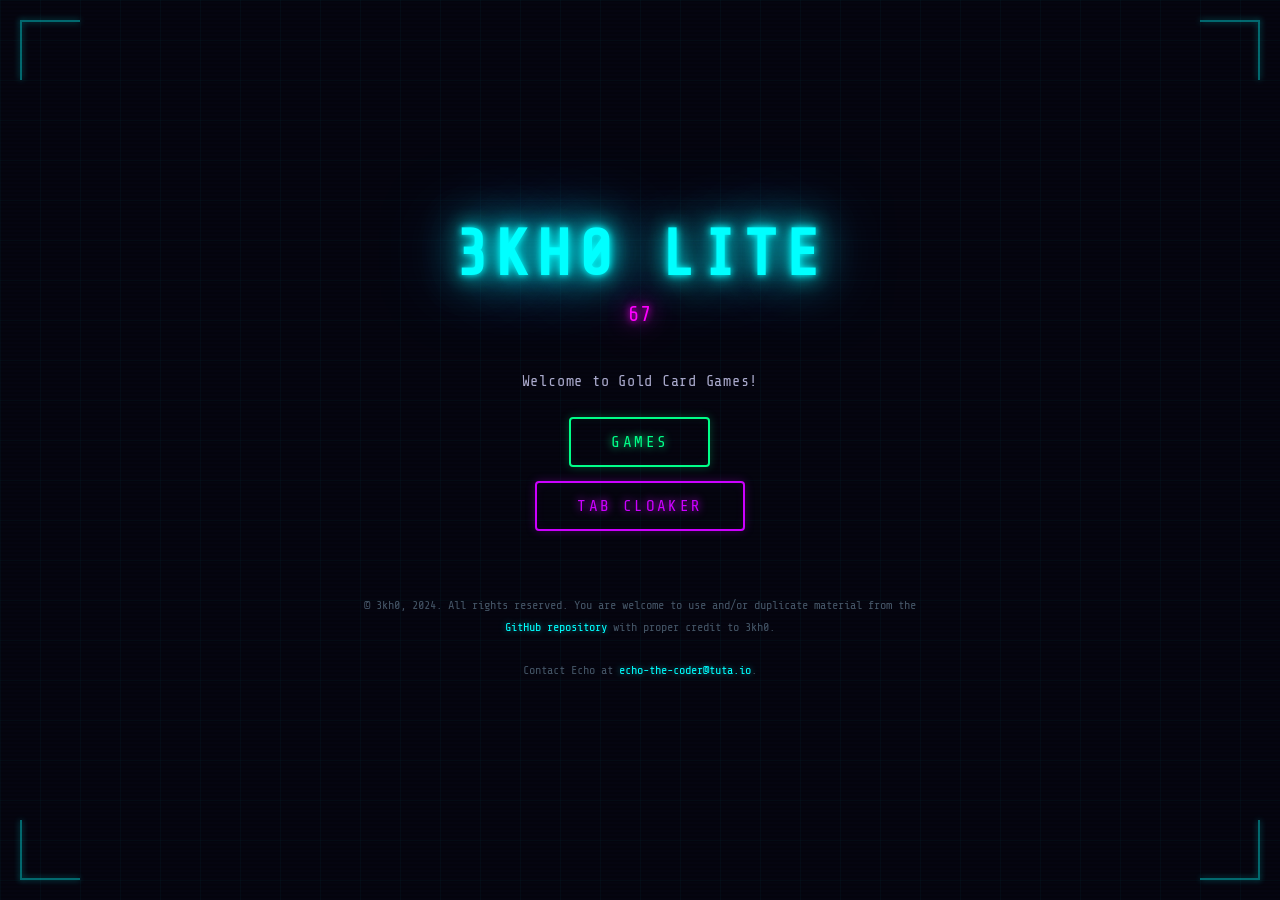
==== index.html @ 146e2f29 "Add a neon, coded aesthetic to the main page with glowing effects Apply a cyberpunk-themed CSS style" ====
<!DOCTYPE html>
<html lang="en-US">
  <head>
    <link rel="icon" type="image/x-icon" href="/favicon.ico" />
    <meta name="keywords" content="front-end web developer, unblocked, games, google sites, unblocked games mom, ublocked, code, coding, programmer, development, javascript, jquery, bootstrap, sass, less, git" />
    <meta property="og:title" content="Welcome to Gold Card Games!" />
    <meta property="og:site_name" content="3kh0.github.io" />
    <meta property="og:description" content="Welcome to Gold Card Games!" />
    <meta name="description" content="Welcome to Gold Card Games!" />
    <meta name="author" content="Gold Card SCS" />
    <meta charset="UTF-8" />
    <meta name="viewport" content="width=device-width, initial-scale=1">
    <title>3kh0 lite</title>
    <style>
      @import url('https://fonts.googleapis.com/css2?family=Share+Tech+Mono&display=swap');

      *, *::before, *::after {
        box-sizing: border-box;
      }

      body {
        background-color: #050510;
        color: #ffffff;
        font-family: 'Share Tech Mono', 'Courier New', monospace;
        margin: 0;
        padding: 0;
        display: flex;
        flex-direction: column;
        align-items: center;
        justify-content: center;
        min-height: 100vh;
        overflow: hidden;
        position: relative;
      }

      body::before {
        content: '';
        position: fixed;
        inset: 0;
        background:
          linear-gradient(rgba(0,255,255,0.03) 1px, transparent 1px),
          linear-gradient(90deg, rgba(0,255,255,0.03) 1px, transparent 1px);
        background-size: 40px 40px;
        pointer-events: none;
        z-index: 0;
      }

      body::after {
        content: '';
        position: fixed;
        inset: 0;
        background: repeating-linear-gradient(
          0deg,
          transparent,
          transparent 2px,
          rgba(0, 0, 0, 0.15) 2px,
          rgba(0, 0, 0, 0.15) 4px
        );
        pointer-events: none;
        z-index: 1;
      }

      .content {
        position: relative;
        z-index: 2;
        display: flex;
        flex-direction: column;
        align-items: center;
        justify-content: center;
        text-align: center;
        padding: 2rem;
      }

      h1 {
        font-size: 4em;
        margin: 0 0 0.2em 0;
        letter-spacing: 0.1em;
        text-transform: uppercase;
        color: #00ffff;
        text-shadow:
          0 0 7px #00ffff,
          0 0 20px #00ffff,
          0 0 45px #00ffff,
          0 0 80px #0099ff;
        animation: flicker 4s infinite alternate;
      }

      @keyframes flicker {
        0%, 95%, 100% { opacity: 1; }
        96% { opacity: 0.85; }
        97% { opacity: 1; }
        98% { opacity: 0.6; }
        99% { opacity: 1; }
      }

      #subtitle {
        font-size: 1.3em;
        color: #ff00ff;
        text-shadow:
          0 0 7px #ff00ff,
          0 0 20px #ff00ff,
          0 0 40px #cc00cc;
        letter-spacing: 0.05em;
        min-height: 2em;
        display: block;
        margin-bottom: 0.5em;
      }

      .welcome-text {
        color: #aaaacc;
        font-size: 0.95em;
        letter-spacing: 0.05em;
        margin: 1em 0 1.5em 0;
        max-width: 500px;
        line-height: 1.6;
      }

      .btn-group {
        display: flex;
        flex-direction: column;
        align-items: center;
        gap: 14px;
        margin-bottom: 2rem;
      }

      .neon-btn {
        cursor: pointer;
        border: 2px solid;
        background: transparent;
        color: white;
        padding: 14px 40px;
        font-size: 1em;
        font-family: 'Share Tech Mono', 'Courier New', monospace;
        border-radius: 4px;
        text-transform: uppercase;
        letter-spacing: 0.15em;
        text-decoration: none;
        display: inline-block;
        position: relative;
        transition: background 0.2s, box-shadow 0.2s, color 0.2s;
      }

      .neon-btn-green {
        border-color: #00ff88;
        color: #00ff88;
        text-shadow: 0 0 8px #00ff88;
        box-shadow: 0 0 10px #00ff8840, inset 0 0 10px #00ff8810;
      }

      .neon-btn-green:hover {
        background: #00ff8820;
        box-shadow: 0 0 25px #00ff88, inset 0 0 20px #00ff8820;
        color: #ffffff;
        text-shadow: 0 0 10px #00ff88, 0 0 20px #00ff88;
      }

      .neon-btn-purple {
        border-color: #cc00ff;
        color: #cc00ff;
        text-shadow: 0 0 8px #cc00ff;
        box-shadow: 0 0 10px #cc00ff40, inset 0 0 10px #cc00ff10;
      }

      .neon-btn-purple:hover {
        background: #cc00ff20;
        box-shadow: 0 0 25px #cc00ff, inset 0 0 20px #cc00ff20;
        color: #ffffff;
        text-shadow: 0 0 10px #cc00ff, 0 0 20px #cc00ff;
      }

      .footer {
        position: relative;
        z-index: 2;
        font-size: 0.75em;
        color: #445566;
        text-align: center;
        max-width: 600px;
        padding: 0 1rem 2rem 1rem;
        line-height: 1.8;
      }

      .footer a {
        color: #00ffff;
        text-decoration: none;
        text-shadow: 0 0 6px #00ffff80;
      }

      .footer a:hover {
        text-shadow: 0 0 12px #00ffff;
        color: #ffffff;
      }

      .corner-decoration {
        position: fixed;
        width: 60px;
        height: 60px;
        z-index: 2;
        opacity: 0.4;
      }

      .corner-decoration::before,
      .corner-decoration::after {
        content: '';
        position: absolute;
        background: #00ffff;
        box-shadow: 0 0 6px #00ffff;
      }

      .corner-decoration::before { width: 100%; height: 2px; }
      .corner-decoration::after  { width: 2px; height: 100%; }

      .top-left    { top: 20px; left: 20px; }
      .top-right   { top: 20px; right: 20px; transform: scaleX(-1); }
      .bottom-left { bottom: 20px; left: 20px; transform: scaleY(-1); }
      .bottom-right{ bottom: 20px; right: 20px; transform: scale(-1); }
    </style>
  </head>
  <body>
    <div class="corner-decoration top-left"></div>
    <div class="corner-decoration top-right"></div>
    <div class="corner-decoration bottom-left"></div>
    <div class="corner-decoration bottom-right"></div>

    <div class="content">
      <h1>3kh0 lite</h1>
      <span id="subtitle">...</span>
      <p class="welcome-text">
        Welcome to Gold Card Games!
      </p>
      <div class="btn-group">
        <a href="/projects.html" style="text-decoration: none;">
          <button class="neon-btn neon-btn-green">Games</button>
        </a>
        <a href="/misc.html" style="text-decoration: none;">
          <button class="neon-btn neon-btn-purple">Tab Cloaker</button>
        </a>
      </div>
    </div>

    <div class="footer">
      &copy; 3kh0, 2024. All rights reserved. You are welcome to use and/or duplicate material from the
      <a href="https://github.com/3kh0/3kh0-lite">GitHub repository</a> with proper credit to 3kh0.<br /><br />
      Contact Echo at <a href="mailto:echo-the-coder@tuta.io">echo-the-coder@tuta.io</a>.
    </div>

    <script src="/js/main.js"></script>
    <script src="/js/subtitle.js"></script>
  </body>
</html>
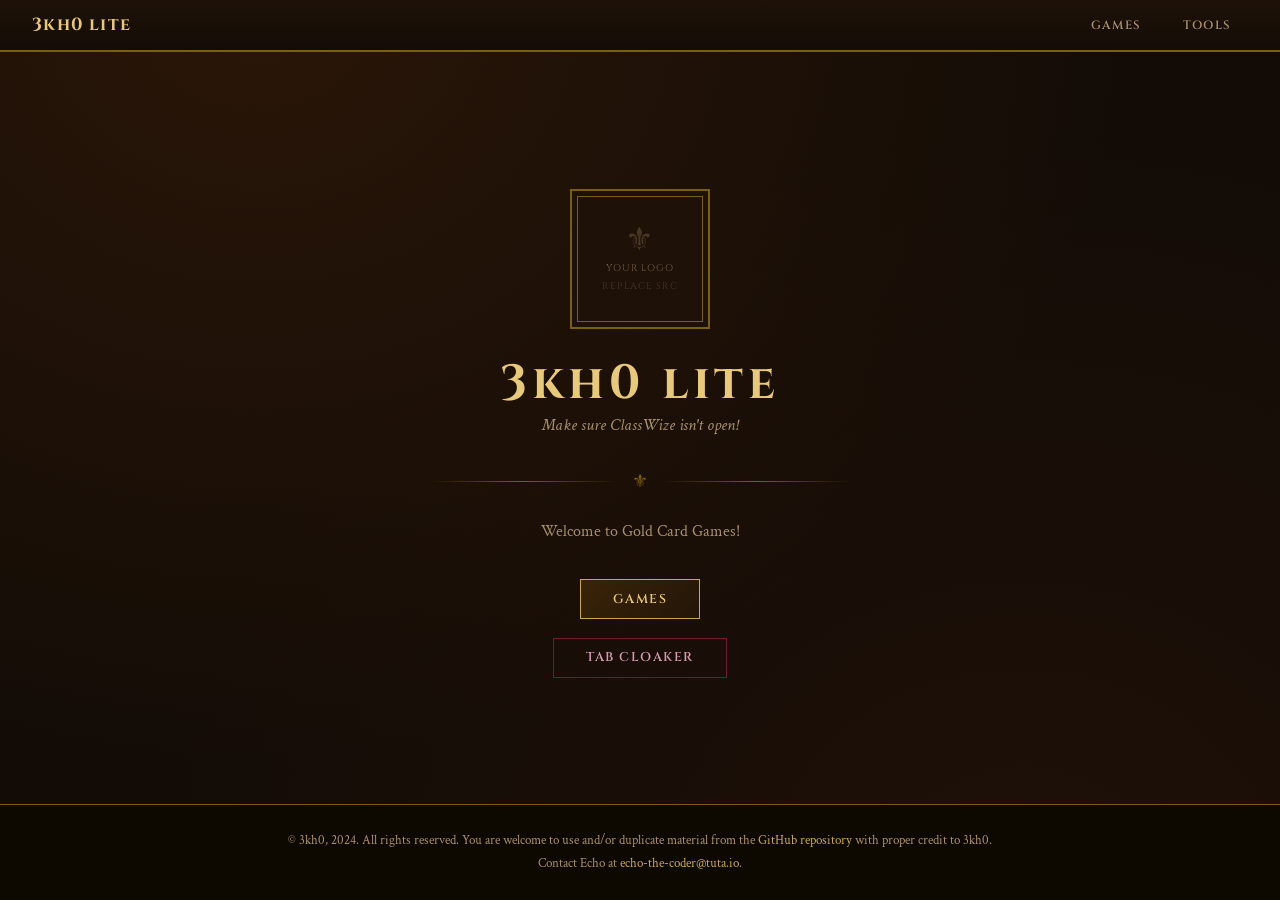
==== commit a15d4884: "Apply a medieval-corporate theme to all website pages Refactor HTML structure and introduce a new sh" ====
--- a/index.html
+++ b/index.html
@@ -11,237 +11,177 @@
     <meta charset="UTF-8" />
     <meta name="viewport" content="width=device-width, initial-scale=1">
     <title>3kh0 lite</title>
+    <link rel="stylesheet" href="/css/theme.css" />
     <style>
-      @import url('https://fonts.googleapis.com/css2?family=Share+Tech+Mono&display=swap');
-
-      *, *::before, *::after {
-        box-sizing: border-box;
+      body {
+        display: flex;
+        flex-direction: column;
+        align-items: stretch;
+        justify-content: flex-start;
       }
 
-      body {
-        background-color: #050510;
-        color: #ffffff;
-        font-family: 'Share Tech Mono', 'Courier New', monospace;
-        margin: 0;
-        padding: 0;
+      .hero {
+        flex: 1;
         display: flex;
         flex-direction: column;
         align-items: center;
         justify-content: center;
-        min-height: 100vh;
-        overflow: hidden;
-        position: relative;
+        padding: 3rem 1.5rem 2rem;
+        text-align: center;
       }
 
-      body::before {
-        content: '';
-        position: fixed;
-        inset: 0;
-        background:
-          linear-gradient(rgba(0,255,255,0.03) 1px, transparent 1px),
-          linear-gradient(90deg, rgba(0,255,255,0.03) 1px, transparent 1px);
-        background-size: 40px 40px;
-        pointer-events: none;
-        z-index: 0;
+      .logo-wrap {
+        width: 140px;
+        height: 140px;
+        margin: 0 auto 1.8rem;
+        border: 2px solid var(--border);
+        background: var(--bg-card);
+        display: flex;
+        align-items: center;
+        justify-content: center;
+        position: relative;
+        overflow: hidden;
       }
 
-      body::after {
+      .logo-wrap::before {
         content: '';
-        position: fixed;
-        inset: 0;
-        background: repeating-linear-gradient(
-          0deg,
-          transparent,
-          transparent 2px,
-          rgba(0, 0, 0, 0.15) 2px,
-          rgba(0, 0, 0, 0.15) 4px
-        );
+        position: absolute;
+        inset: 5px;
+        border: 1px solid var(--border);
         pointer-events: none;
-        z-index: 1;
       }
 
-      .content {
-        position: relative;
-        z-index: 2;
+      .logo-wrap img {
+        width: 100%;
+        height: 100%;
+        object-fit: contain;
+        display: block;
+      }
+
+      .logo-placeholder {
         display: flex;
         flex-direction: column;
         align-items: center;
         justify-content: center;
+        gap: 0.3rem;
+        width: 100%;
+        height: 100%;
+        color: var(--cream-dim);
+        font-family: 'Cinzel', serif;
+        font-size: 0.6rem;
+        letter-spacing: 0.1em;
+        text-transform: uppercase;
+        opacity: 0.6;
         text-align: center;
-        padding: 2rem;
+        padding: 0.5rem;
       }
 
-      h1 {
-        font-size: 4em;
-        margin: 0 0 0.2em 0;
-        letter-spacing: 0.1em;
-        text-transform: uppercase;
-        color: #00ffff;
-        text-shadow:
-          0 0 7px #00ffff,
-          0 0 20px #00ffff,
-          0 0 45px #00ffff,
-          0 0 80px #0099ff;
-        animation: flicker 4s infinite alternate;
+      .logo-placeholder .icon {
+        font-size: 2rem;
+        opacity: 0.5;
+        line-height: 1;
       }
 
-      @keyframes flicker {
-        0%, 95%, 100% { opacity: 1; }
-        96% { opacity: 0.85; }
-        97% { opacity: 1; }
-        98% { opacity: 0.6; }
-        99% { opacity: 1; }
+      .site-title {
+        font-family: 'Cinzel', serif;
+        font-size: 3rem;
+        font-weight: 700;
+        color: var(--gold-light);
+        letter-spacing: 0.1em;
+        margin: 0 0 0.2rem;
+        line-height: 1.1;
       }
 
       #subtitle {
-        font-size: 1.3em;
-        color: #ff00ff;
-        text-shadow:
-          0 0 7px #ff00ff,
-          0 0 20px #ff00ff,
-          0 0 40px #cc00cc;
-        letter-spacing: 0.05em;
-        min-height: 2em;
         display: block;
-        margin-bottom: 0.5em;
+        font-style: italic;
+        color: var(--cream-dim);
+        font-size: 1.05rem;
+        min-height: 1.6em;
+        margin-bottom: 1.8rem;
+      }
+
+      .hero-divider {
+        display: flex;
+        align-items: center;
+        gap: 1rem;
+        width: 100%;
+        max-width: 420px;
+        margin: 0 auto 1.8rem;
+        color: var(--gold-dark);
+      }
+
+      .hero-divider::before,
+      .hero-divider::after {
+        content: '';
+        flex: 1;
+        height: 1px;
+        background: linear-gradient(90deg, transparent, var(--border), transparent);
       }
 
       .welcome-text {
-        color: #aaaacc;
-        font-size: 0.95em;
-        letter-spacing: 0.05em;
-        margin: 1em 0 1.5em 0;
-        max-width: 500px;
-        line-height: 1.6;
+        color: var(--cream-dim);
+        font-size: 1rem;
+        margin: 0 0 2rem;
+        max-width: 480px;
       }
 
-      .btn-group {
+      .cta-group {
         display: flex;
         flex-direction: column;
         align-items: center;
-        gap: 14px;
-        margin-bottom: 2rem;
+        gap: 0.6rem;
       }
 
-      .neon-btn {
-        cursor: pointer;
-        border: 2px solid;
-        background: transparent;
-        color: white;
-        padding: 14px 40px;
-        font-size: 1em;
-        font-family: 'Share Tech Mono', 'Courier New', monospace;
-        border-radius: 4px;
-        text-transform: uppercase;
-        letter-spacing: 0.15em;
-        text-decoration: none;
-        display: inline-block;
-        position: relative;
-        transition: background 0.2s, box-shadow 0.2s, color 0.2s;
+      .footer-copy {
+        margin-top: auto;
       }
-
-      .neon-btn-green {
-        border-color: #00ff88;
-        color: #00ff88;
-        text-shadow: 0 0 8px #00ff88;
-        box-shadow: 0 0 10px #00ff8840, inset 0 0 10px #00ff8810;
-      }
-
-      .neon-btn-green:hover {
-        background: #00ff8820;
-        box-shadow: 0 0 25px #00ff88, inset 0 0 20px #00ff8820;
-        color: #ffffff;
-        text-shadow: 0 0 10px #00ff88, 0 0 20px #00ff88;
-      }
-
-      .neon-btn-purple {
-        border-color: #cc00ff;
-        color: #cc00ff;
-        text-shadow: 0 0 8px #cc00ff;
-        box-shadow: 0 0 10px #cc00ff40, inset 0 0 10px #cc00ff10;
-      }
-
-      .neon-btn-purple:hover {
-        background: #cc00ff20;
-        box-shadow: 0 0 25px #cc00ff, inset 0 0 20px #cc00ff20;
-        color: #ffffff;
-        text-shadow: 0 0 10px #cc00ff, 0 0 20px #cc00ff;
-      }
-
-      .footer {
-        position: relative;
-        z-index: 2;
-        font-size: 0.75em;
-        color: #445566;
-        text-align: center;
-        max-width: 600px;
-        padding: 0 1rem 2rem 1rem;
-        line-height: 1.8;
-      }
-
-      .footer a {
-        color: #00ffff;
-        text-decoration: none;
-        text-shadow: 0 0 6px #00ffff80;
-      }
-
-      .footer a:hover {
-        text-shadow: 0 0 12px #00ffff;
-        color: #ffffff;
-      }
-
-      .corner-decoration {
-        position: fixed;
-        width: 60px;
-        height: 60px;
-        z-index: 2;
-        opacity: 0.4;
-      }
-
-      .corner-decoration::before,
-      .corner-decoration::after {
-        content: '';
-        position: absolute;
-        background: #00ffff;
-        box-shadow: 0 0 6px #00ffff;
-      }
-
-      .corner-decoration::before { width: 100%; height: 2px; }
-      .corner-decoration::after  { width: 2px; height: 100%; }
-
-      .top-left    { top: 20px; left: 20px; }
-      .top-right   { top: 20px; right: 20px; transform: scaleX(-1); }
-      .bottom-left { bottom: 20px; left: 20px; transform: scaleY(-1); }
-      .bottom-right{ bottom: 20px; right: 20px; transform: scale(-1); }
     </style>
   </head>
   <body>
-    <div class="corner-decoration top-left"></div>
-    <div class="corner-decoration top-right"></div>
-    <div class="corner-decoration bottom-left"></div>
-    <div class="corner-decoration bottom-right"></div>
 
-    <div class="content">
-      <h1>3kh0 lite</h1>
+    <header class="site-header">
+      <a href="/" class="brand">
+        <span class="brand-name">3kh0 lite</span>
+      </a>
+      <nav class="site-nav">
+        <a href="/projects.html" class="nav-link">Games</a>
+        <a href="/misc.html" class="nav-link">Tools</a>
+      </nav>
+    </header>
+
+    <main class="hero">
+
+      <div class="logo-wrap" id="logo-wrap">
+        <img id="site-logo" src="" alt="Site Logo"
+          onerror="this.style.display='none'; document.getElementById('logo-placeholder').style.display='flex';"
+          style="display:none;" />
+        <div id="logo-placeholder" class="logo-placeholder">
+          <span class="icon">⚜</span>
+          <span>Your Logo</span>
+          <span style="opacity:0.5;">Replace src</span>
+        </div>
+      </div>
+
+      <h1 class="site-title">3kh0 lite</h1>
       <span id="subtitle">...</span>
-      <p class="welcome-text">
-        Welcome to Gold Card Games!
-      </p>
-      <div class="btn-group">
-        <a href="/projects.html" style="text-decoration: none;">
-          <button class="neon-btn neon-btn-green">Games</button>
-        </a>
-        <a href="/misc.html" style="text-decoration: none;">
-          <button class="neon-btn neon-btn-purple">Tab Cloaker</button>
-        </a>
+
+      <div class="hero-divider">⚜</div>
+
+      <p class="welcome-text">Welcome to Gold Card Games!</p>
+
+      <div class="cta-group">
+        <a href="/projects.html" class="btn btn-primary">Games</a>
+        <a href="/misc.html" class="btn btn-secondary">Tab Cloaker</a>
       </div>
-    </div>
 
-    <div class="footer">
+    </main>
+
+    <footer class="site-footer footer-copy">
       &copy; 3kh0, 2024. All rights reserved. You are welcome to use and/or duplicate material from the
-      <a href="https://github.com/3kh0/3kh0-lite">GitHub repository</a> with proper credit to 3kh0.<br /><br />
+      <a href="https://github.com/3kh0/3kh0-lite">GitHub repository</a> with proper credit to 3kh0.<br />
       Contact Echo at <a href="mailto:echo-the-coder@tuta.io">echo-the-coder@tuta.io</a>.
-    </div>
+    </footer>
 
     <script src="/js/main.js"></script>
     <script src="/js/subtitle.js"></script>
--- a/css/theme.css
+++ b/css/theme.css
@@ -0,0 +1,389 @@
+@import url('https://fonts.googleapis.com/css2?family=Cinzel:wght@400;600;700&family=Crimson+Text:ital,wght@0,400;0,600;1,400&display=swap');
+
+:root {
+  --bg-primary:   #130C06;
+  --bg-card:      #1E1208;
+  --bg-input:     #1A0F08;
+  --gold:         #C9A84C;
+  --gold-light:   #E8C97A;
+  --gold-pale:    #F5E9C0;
+  --gold-dark:    #7A5E14;
+  --cream:        #F0DFBA;
+  --cream-dim:    #A8906A;
+  --burgundy:     #6E1A30;
+  --border:       #7A5E14;
+  --border-light: #C9A84C;
+}
+
+*, *::before, *::after { box-sizing: border-box; }
+
+html { scroll-behavior: smooth; }
+
+body {
+  background-color: var(--bg-primary);
+  background-image:
+    radial-gradient(ellipse at 20% 0%, #2A1608 0%, transparent 60%),
+    radial-gradient(ellipse at 80% 100%, #1E1008 0%, transparent 60%);
+  color: var(--cream);
+  font-family: 'Crimson Text', Georgia, serif;
+  font-size: 18px;
+  margin: 0;
+  padding: 0;
+  min-height: 100vh;
+}
+
+/* ── TOP BANNER ────────────────────────────────────── */
+.site-header {
+  width: 100%;
+  border-bottom: 2px solid var(--border);
+  background: linear-gradient(180deg, #1E1208 0%, #130C06 100%);
+  padding: 0.6rem 2rem;
+  display: flex;
+  align-items: center;
+  justify-content: space-between;
+  gap: 1rem;
+}
+
+.site-header .brand {
+  display: flex;
+  align-items: center;
+  gap: 0.8rem;
+  text-decoration: none;
+}
+
+.site-header .brand-name {
+  font-family: 'Cinzel', serif;
+  font-size: 1.1rem;
+  font-weight: 700;
+  color: var(--gold-light);
+  letter-spacing: 0.08em;
+  white-space: nowrap;
+}
+
+.site-nav {
+  display: flex;
+  gap: 0.5rem;
+}
+
+.nav-link {
+  font-family: 'Cinzel', serif;
+  font-size: 0.75rem;
+  font-weight: 600;
+  letter-spacing: 0.1em;
+  text-decoration: none;
+  color: var(--cream-dim);
+  padding: 0.4rem 1rem;
+  border: 1px solid transparent;
+  transition: color 0.2s, border-color 0.2s;
+  text-transform: uppercase;
+}
+
+.nav-link:hover {
+  color: var(--gold-light);
+  border-color: var(--border);
+}
+
+/* ── ORNAMENTAL DIVIDER ────────────────────────────── */
+.ornament {
+  display: flex;
+  align-items: center;
+  gap: 0.8rem;
+  width: 100%;
+  max-width: 700px;
+  margin: 0.5rem auto;
+  color: var(--gold-dark);
+  font-size: 1.1rem;
+}
+
+.ornament::before,
+.ornament::after {
+  content: '';
+  flex: 1;
+  height: 1px;
+  background: linear-gradient(90deg, transparent, var(--border), transparent);
+}
+
+/* ── PAGE WRAPPER ──────────────────────────────────── */
+.page-wrap {
+  width: 100%;
+  max-width: 900px;
+  margin: 0 auto;
+  padding: 2rem 1.5rem 4rem;
+}
+
+.page-title {
+  font-family: 'Cinzel', serif;
+  font-size: 2.6rem;
+  font-weight: 700;
+  color: var(--gold-light);
+  text-align: center;
+  letter-spacing: 0.06em;
+  margin: 0.5rem 0 0;
+  line-height: 1.15;
+}
+
+.page-subtitle {
+  text-align: center;
+  color: var(--cream-dim);
+  font-style: italic;
+  margin: 0.4rem 0 1.5rem;
+  font-size: 1rem;
+}
+
+/* ── BUTTONS ───────────────────────────────────────── */
+.btn {
+  display: inline-block;
+  cursor: pointer;
+  font-family: 'Cinzel', serif;
+  font-size: 0.8rem;
+  font-weight: 600;
+  letter-spacing: 0.12em;
+  text-transform: uppercase;
+  text-decoration: none;
+  padding: 0.65rem 2rem;
+  border: 1px solid var(--border-light);
+  background: transparent;
+  color: var(--gold-light);
+  transition: background 0.2s, color 0.2s, border-color 0.2s;
+  margin: 0.3rem;
+}
+
+.btn:hover {
+  background: var(--gold-dark);
+  color: var(--gold-pale);
+  border-color: var(--gold-light);
+}
+
+.btn-primary {
+  background: linear-gradient(135deg, #3A2408, #231508);
+  border-color: var(--gold);
+}
+
+.btn-primary:hover {
+  background: linear-gradient(135deg, var(--gold-dark), #3A2408);
+}
+
+.btn-secondary {
+  border-color: var(--burgundy);
+  color: #D49AAF;
+}
+
+.btn-secondary:hover {
+  background: var(--burgundy);
+  color: var(--cream);
+  border-color: #C46A85;
+}
+
+/* ── INPUTS ────────────────────────────────────────── */
+input[type="text"],
+input[type="url"] {
+  width: 100%;
+  padding: 0.7rem 1.2rem;
+  background: var(--bg-input);
+  border: 1px solid var(--border);
+  color: var(--cream);
+  font-family: 'Crimson Text', serif;
+  font-size: 1rem;
+  outline: none;
+  transition: border-color 0.2s;
+}
+
+input[type="text"]:focus,
+input[type="url"]:focus {
+  border-color: var(--gold);
+}
+
+input::placeholder { color: var(--cream-dim); opacity: 0.6; }
+
+/* ── CARD (game tile) ──────────────────────────────── */
+.game-link {
+  height: 400px;
+  width: 260px;
+  text-decoration: none;
+}
+
+.game-tile {
+  background: linear-gradient(180deg, #251508 0%, #1A0E06 100%);
+  border: 1px solid var(--border);
+  height: 400px;
+  width: 260px;
+  display: flex;
+  flex-direction: column;
+  align-items: center;
+  transition: border-color 0.2s, transform 0.15s;
+  position: relative;
+  overflow: hidden;
+}
+
+.game-tile::before {
+  content: '';
+  position: absolute;
+  inset: 4px;
+  border: 1px solid #7A5E1440;
+  pointer-events: none;
+}
+
+.game-tile:hover {
+  border-color: var(--gold);
+  transform: translateY(-3px);
+}
+
+.game-icon {
+  width: 260px;
+  height: 260px;
+  object-fit: cover;
+  display: block;
+}
+
+.game-title {
+  font-family: 'Cinzel', serif;
+  font-size: 0.95rem;
+  font-weight: 600;
+  color: var(--gold-light);
+  text-align: center;
+  padding: 0.8rem 0.6rem 0;
+  margin: 0;
+  line-height: 1.3;
+  flex: 1;
+  display: flex;
+  align-items: center;
+  justify-content: center;
+}
+
+.flex-container {
+  display: flex;
+  flex-direction: row;
+  flex-wrap: wrap;
+  align-items: flex-start;
+  justify-content: center;
+  gap: 14px;
+}
+
+.container { /* kept for game-link class compat */ }
+
+/* ── SECTION CARD (misc panels) ────────────────────── */
+.panel {
+  background: var(--bg-card);
+  border: 1px solid var(--border);
+  padding: 1.5rem 2rem;
+  margin-bottom: 1.5rem;
+  position: relative;
+}
+
+.panel::after {
+  content: '';
+  position: absolute;
+  inset: 4px;
+  border: 1px solid #7A5E1430;
+  pointer-events: none;
+}
+
+.panel h2 {
+  font-family: 'Cinzel', serif;
+  font-size: 1.2rem;
+  font-weight: 700;
+  color: var(--gold-light);
+  margin: 0 0 1rem;
+  letter-spacing: 0.06em;
+  text-transform: uppercase;
+}
+
+.panel p {
+  color: var(--cream-dim);
+  margin: 0.5rem 0;
+  line-height: 1.7;
+}
+
+/* ── FOOTER ────────────────────────────────────────── */
+.site-footer {
+  width: 100%;
+  border-top: 1px solid var(--border);
+  text-align: center;
+  padding: 1.5rem;
+  font-size: 0.82rem;
+  color: var(--cream-dim);
+  line-height: 1.8;
+  background: #0D0800;
+}
+
+.site-footer a {
+  color: var(--gold);
+  text-decoration: none;
+}
+
+.site-footer a:hover { color: var(--gold-light); }
+
+/* ── LOADER ────────────────────────────────────────── */
+#loader {
+  border: 4px solid var(--border);
+  border-top-color: var(--gold);
+  border-radius: 50%;
+  width: 48px;
+  height: 48px;
+  animation: spin 0.6s linear infinite;
+  margin: 3rem auto;
+}
+
+@keyframes spin {
+  to { transform: rotate(360deg); }
+}
+
+/* ── BACK TO TOP ───────────────────────────────────── */
+#back-to-top {
+  position: fixed;
+  bottom: 24px;
+  right: 24px;
+  z-index: 99;
+}
+
+/* ── SEARCH WRAPPER ────────────────────────────────── */
+.search-wrap {
+  display: flex;
+  justify-content: center;
+  margin-bottom: 2rem;
+}
+
+.search-wrap input {
+  max-width: 600px;
+}
+
+/* ── LABEL / CHECKBOX ──────────────────────────────── */
+label {
+  color: var(--cream-dim);
+  font-family: 'Crimson Text', serif;
+}
+
+input[type="checkbox"] {
+  accent-color: var(--gold);
+  width: 1rem;
+  height: 1rem;
+  margin-left: 0.5rem;
+  vertical-align: middle;
+}
+
+/* ── CONSOLE OUTPUT ────────────────────────────────── */
+#console-output {
+  font-family: 'Crimson Text', serif;
+  font-style: italic;
+  font-size: 0.95rem;
+  min-height: 1.4em;
+  margin: 0.5rem 0;
+}
+
+/* ── 404 ───────────────────────────────────────────── */
+.error-code {
+  font-family: 'Cinzel', serif;
+  font-size: 6rem;
+  font-weight: 700;
+  color: var(--gold-dark);
+  margin: 0;
+  line-height: 1;
+  letter-spacing: 0.1em;
+}
+
+.error-msg {
+  font-size: 1.2rem;
+  color: var(--cream-dim);
+  font-style: italic;
+  margin: 1rem 0 2rem;
+}
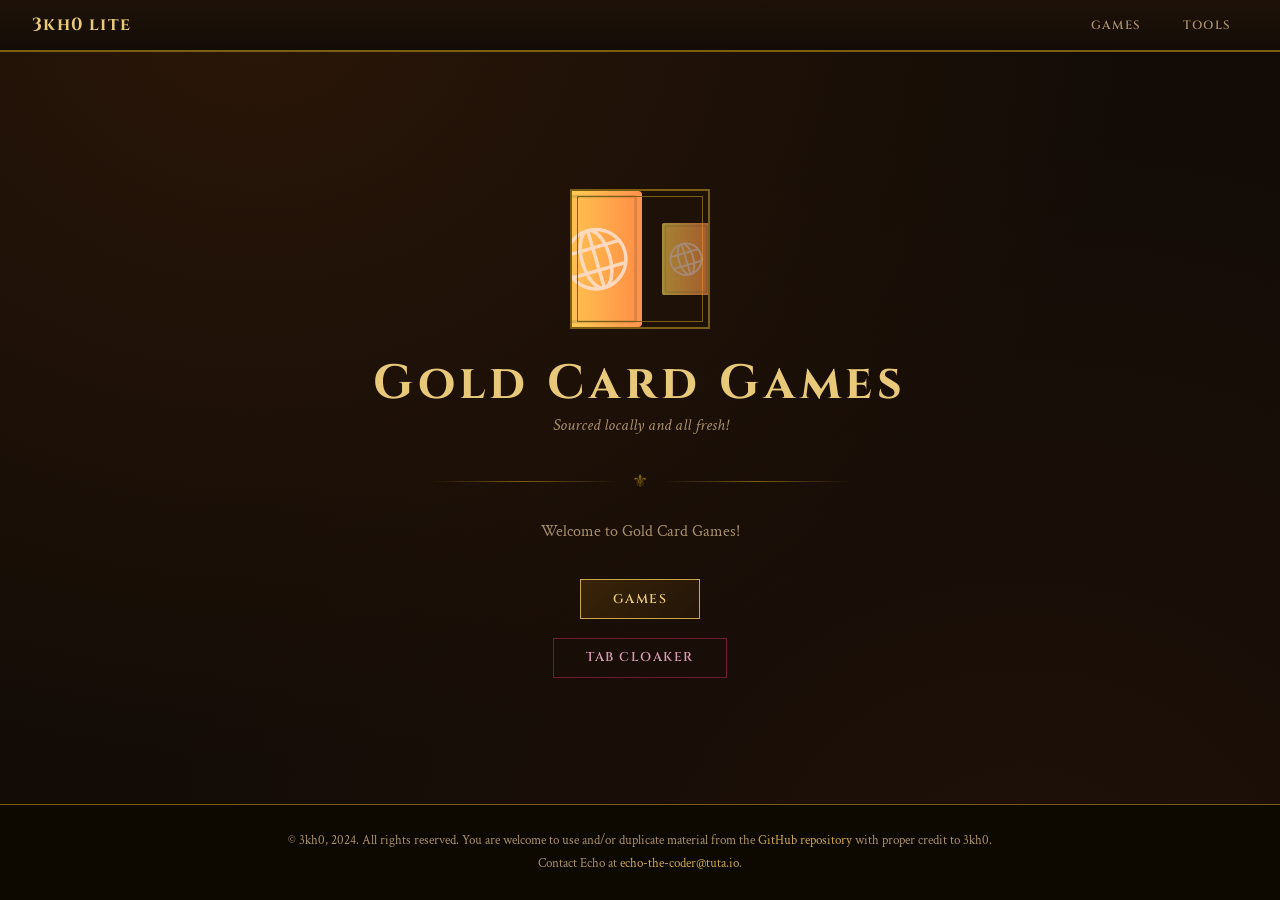
==== commit d291f4ef: "Use the favicon as the site's main logo Update index.html to use favicon.ico for the site logo and p" ====
--- a/index.html
+++ b/index.html
@@ -153,17 +153,15 @@
     <main class="hero">
 
       <div class="logo-wrap" id="logo-wrap">
-        <img id="site-logo" src="" alt="Site Logo"
+        <img id="site-logo" src="/favicon.ico" alt="Site Logo"
           onerror="this.style.display='none'; document.getElementById('logo-placeholder').style.display='flex';"
-          style="display:none;" />
+          style="display:block;" />
         <div id="logo-placeholder" class="logo-placeholder">
-          <span class="icon">⚜</span>
-          <span>Your Logo</span>
-          <span style="opacity:0.5;">Replace src</span>
+          <img src="/favicon.ico" alt="" style="width:72px; height:72px; object-fit:contain; display:block;" />
         </div>
       </div>
 
-      <h1 class="site-title">3kh0 lite</h1>
+      <h1 class="site-title">Gold Card Games</h1>
       <span id="subtitle">...</span>
 
       <div class="hero-divider">⚜</div>
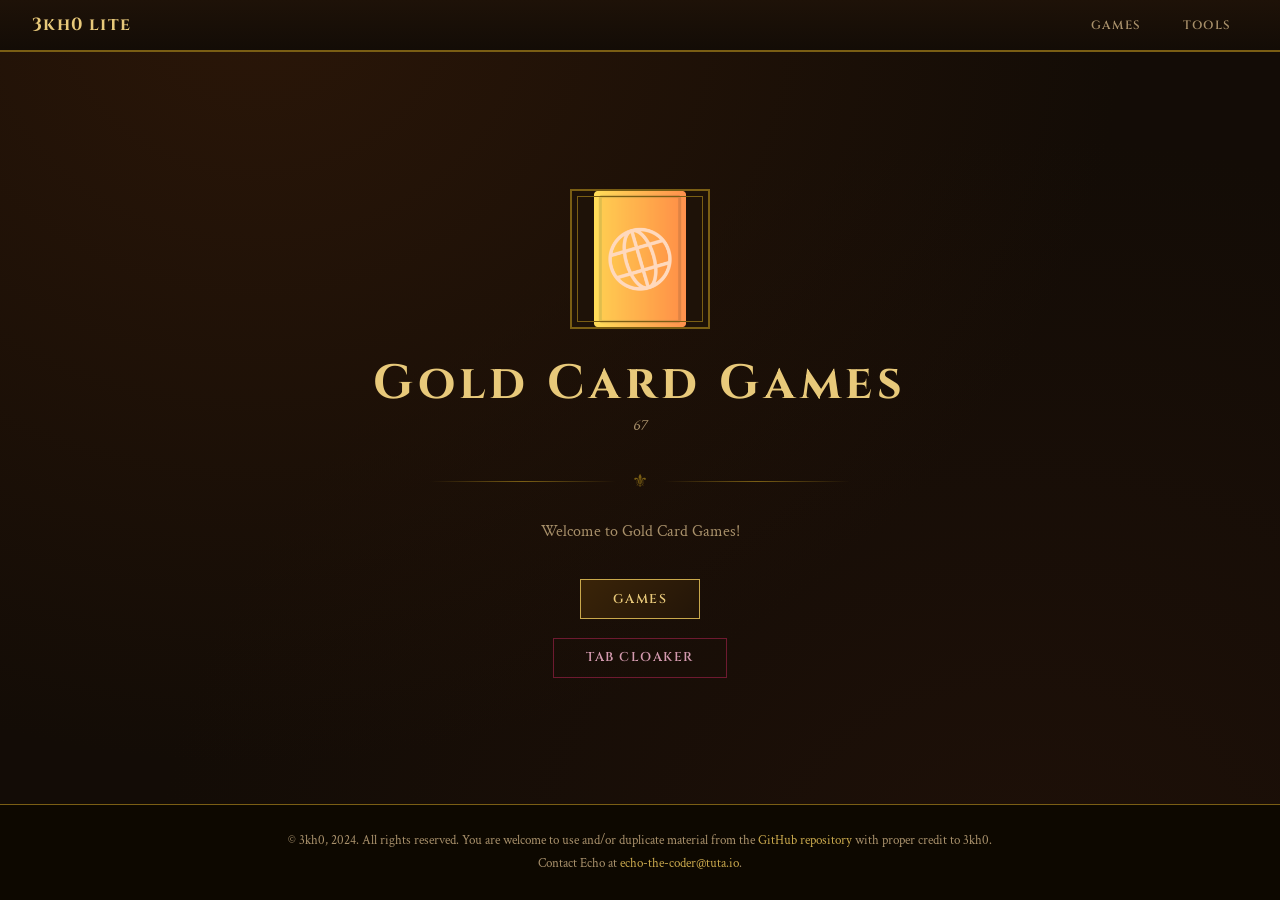
==== commit e5540a18: "Update homepage to correctly display the site logo Modify index.html to correctly reference the favi" ====
--- a/index.html
+++ b/index.html
@@ -2,6 +2,7 @@
 <html lang="en-US">
   <head>
     <link rel="icon" type="image/x-icon" href="/favicon.ico" />
+    <link rel="shortcut icon" type="image/x-icon" href="/favicon.ico" />
     <meta name="keywords" content="front-end web developer, unblocked, games, google sites, unblocked games mom, ublocked, code, coding, programmer, development, javascript, jquery, bootstrap, sass, less, git" />
     <meta property="og:title" content="Welcome to Gold Card Games!" />
     <meta property="og:site_name" content="3kh0.github.io" />
@@ -153,10 +154,8 @@
     <main class="hero">
 
       <div class="logo-wrap" id="logo-wrap">
-        <img id="site-logo" src="/favicon.ico" alt="Site Logo"
-          onerror="this.style.display='none'; document.getElementById('logo-placeholder').style.display='flex';"
-          style="display:block;" />
-        <div id="logo-placeholder" class="logo-placeholder">
+        <img id="site-logo" src="/favicon.ico" alt="Site Logo" style="display:block;" />
+        <div id="logo-placeholder" class="logo-placeholder" style="display:none;">
           <img src="/favicon.ico" alt="" style="width:72px; height:72px; object-fit:contain; display:block;" />
         </div>
       </div>
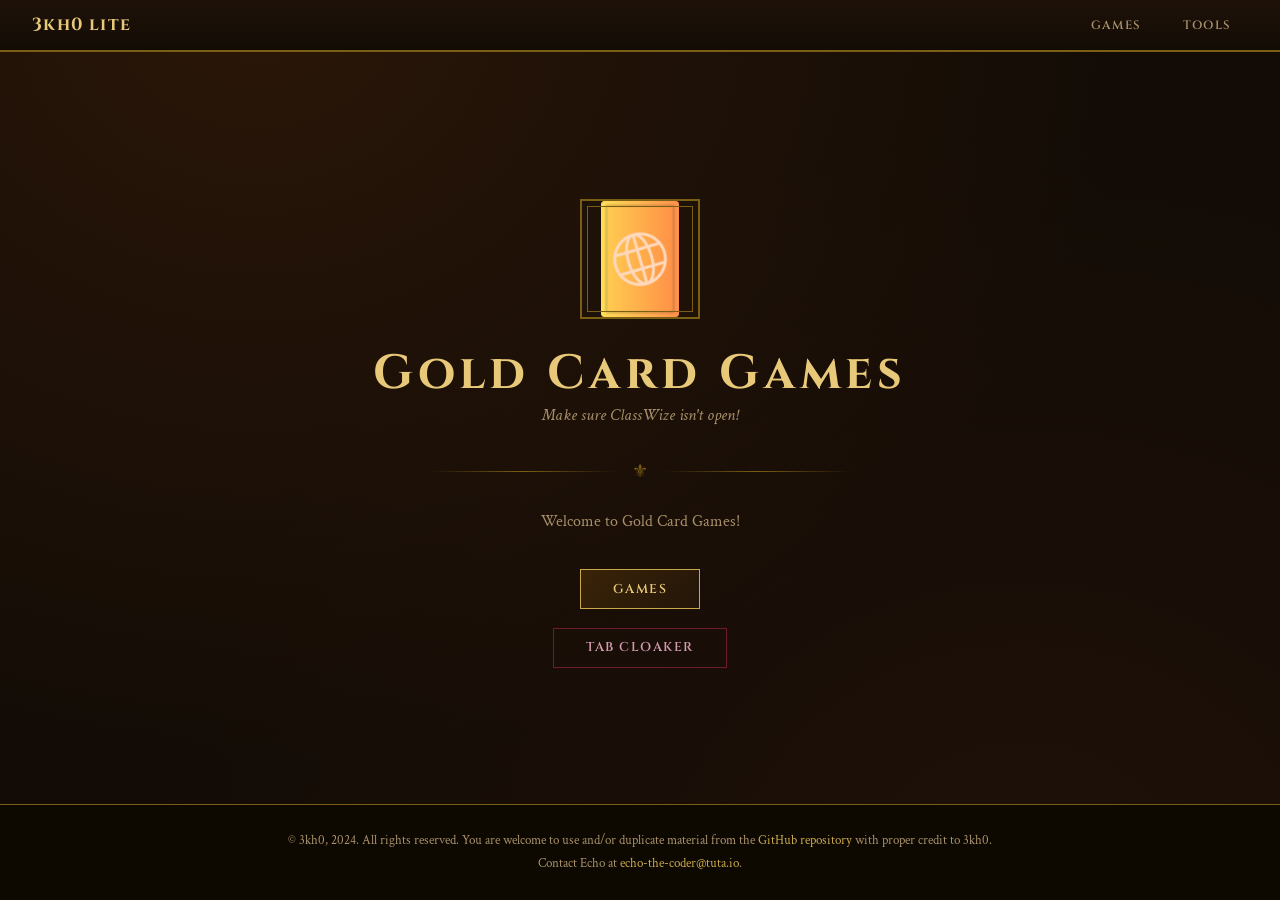
==== commit 407a5f0d: "Adjust website logo size and update site titles for branding Shrink logo dimensions in index.html an" ====
--- a/index.html
+++ b/index.html
@@ -32,8 +32,8 @@
       }
 
       .logo-wrap {
-        width: 140px;
-        height: 140px;
+        width: 120px;
+        height: 120px;
         margin: 0 auto 1.8rem;
         border: 2px solid var(--border);
         background: var(--bg-card);
@@ -156,7 +156,7 @@
       <div class="logo-wrap" id="logo-wrap">
         <img id="site-logo" src="/favicon.ico" alt="Site Logo" style="display:block;" />
         <div id="logo-placeholder" class="logo-placeholder" style="display:none;">
-          <img src="/favicon.ico" alt="" style="width:72px; height:72px; object-fit:contain; display:block;" />
+          <img src="/favicon.ico" alt="" style="width:62px; height:62px; object-fit:contain; display:block;" />
         </div>
       </div>
 
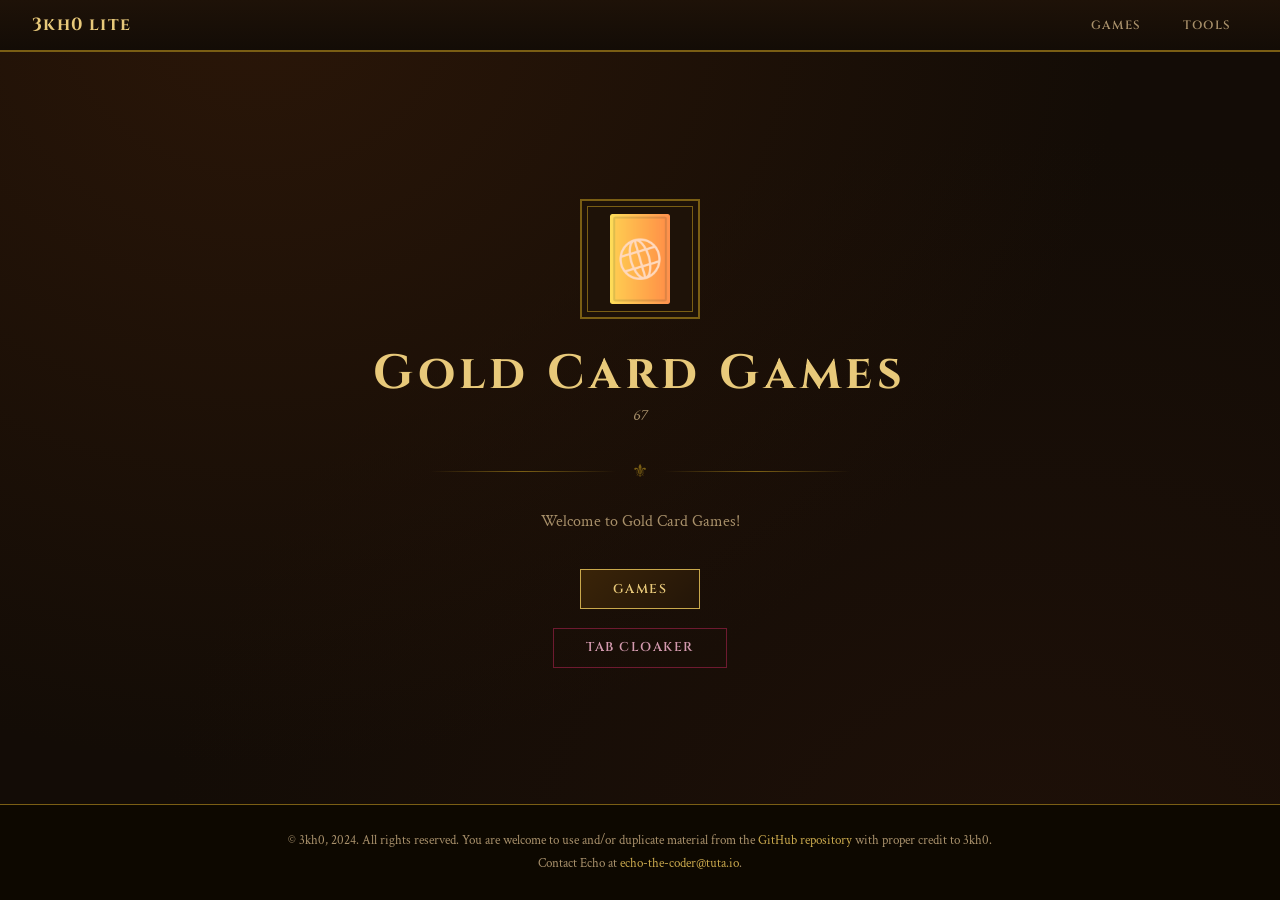
==== commit f5e41b68: "Adjust website logo size and decouple it from its frame Update CSS for the logo image to be 78% of i" ====
--- a/index.html
+++ b/index.html
@@ -53,8 +53,8 @@
       }
 
       .logo-wrap img {
-        width: 100%;
-        height: 100%;
+        width: 78%;
+        height: 78%;
         object-fit: contain;
         display: block;
       }
@@ -156,7 +156,7 @@
       <div class="logo-wrap" id="logo-wrap">
         <img id="site-logo" src="/favicon.ico" alt="Site Logo" style="display:block;" />
         <div id="logo-placeholder" class="logo-placeholder" style="display:none;">
-          <img src="/favicon.ico" alt="" style="width:62px; height:62px; object-fit:contain; display:block;" />
+          <img src="/favicon.ico" alt="" style="width:52px; height:52px; object-fit:contain; display:block;" />
         </div>
       </div>
 
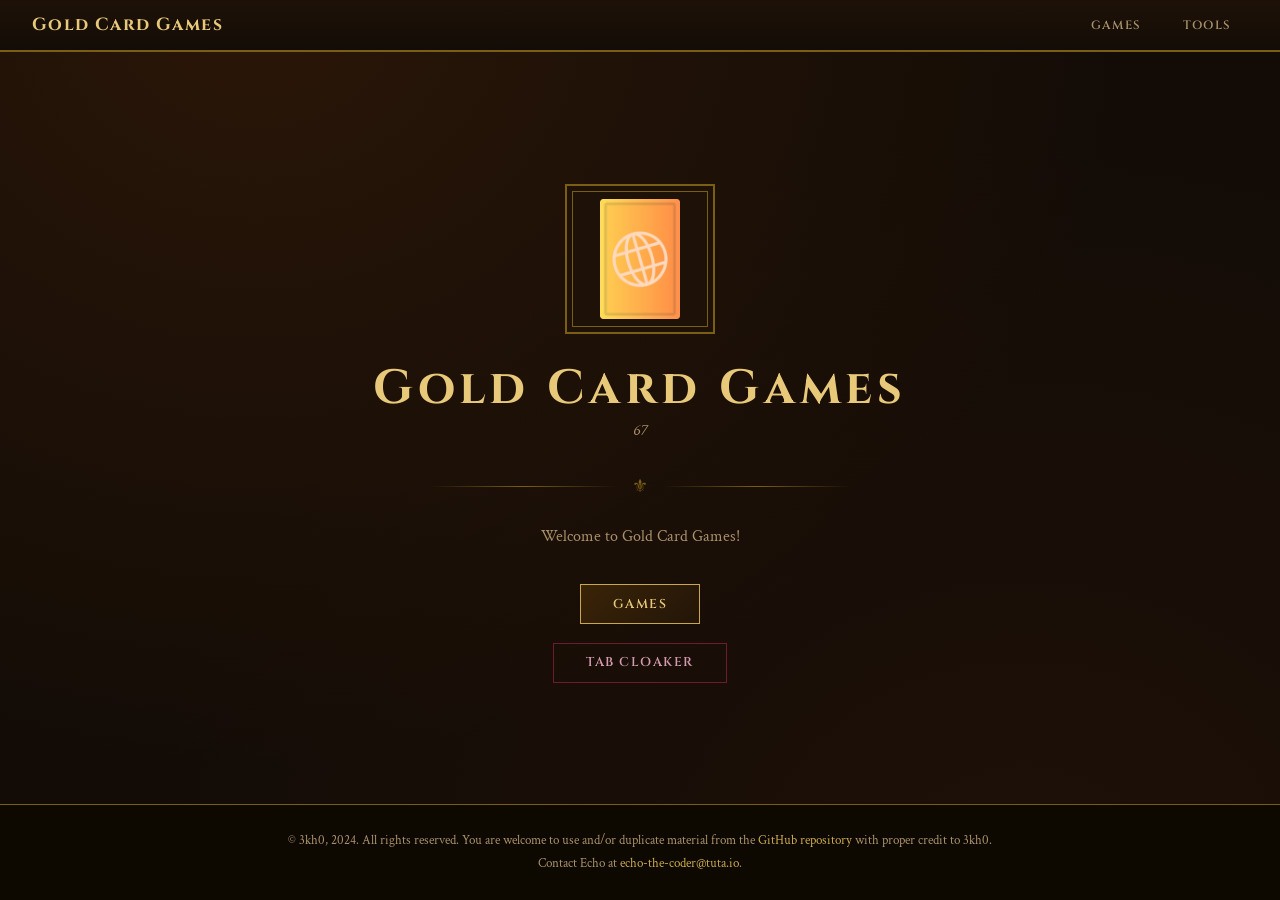
==== commit 06e08f0f: "Increase the size of the site logo and its containing frame Update index.html to increase the dimens" ====
--- a/index.html
+++ b/index.html
@@ -11,7 +11,7 @@
     <meta name="author" content="Gold Card SCS" />
     <meta charset="UTF-8" />
     <meta name="viewport" content="width=device-width, initial-scale=1">
-    <title>3kh0 lite</title>
+    <title>Gold Card Games</title>
     <link rel="stylesheet" href="/css/theme.css" />
     <style>
       body {
@@ -32,8 +32,8 @@
       }
 
       .logo-wrap {
-        width: 120px;
-        height: 120px;
+        width: 150px;
+        height: 150px;
         margin: 0 auto 1.8rem;
         border: 2px solid var(--border);
         background: var(--bg-card);
@@ -53,8 +53,8 @@
       }
 
       .logo-wrap img {
-        width: 78%;
-        height: 78%;
+        width: 82%;
+        height: 82%;
         object-fit: contain;
         display: block;
       }
@@ -143,7 +143,7 @@
 
     <header class="site-header">
       <a href="/" class="brand">
-        <span class="brand-name">3kh0 lite</span>
+        <span class="brand-name">Gold Card Games</span>
       </a>
       <nav class="site-nav">
         <a href="/projects.html" class="nav-link">Games</a>
@@ -156,7 +156,7 @@
       <div class="logo-wrap" id="logo-wrap">
         <img id="site-logo" src="/favicon.ico" alt="Site Logo" style="display:block;" />
         <div id="logo-placeholder" class="logo-placeholder" style="display:none;">
-          <img src="/favicon.ico" alt="" style="width:52px; height:52px; object-fit:contain; display:block;" />
+          <img src="/favicon.ico" alt="" style="width:64px; height:64px; object-fit:contain; display:block;" />
         </div>
       </div>
 
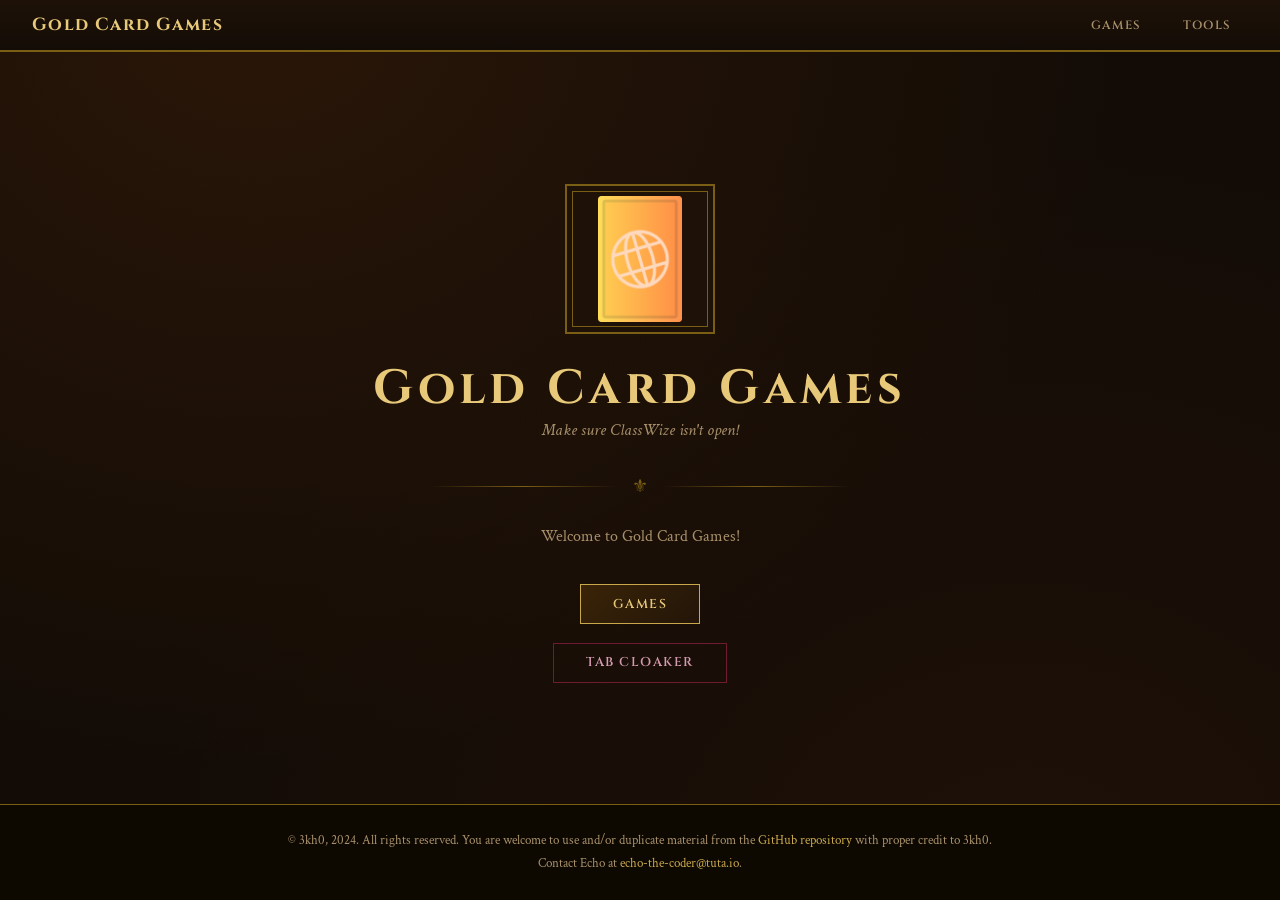
==== commit 63be30b9: "Update logo sizing and simplify its display Update CSS to adjust logo image sizing and remove unused" ====
--- a/index.html
+++ b/index.html
@@ -53,34 +53,10 @@
       }
 
       .logo-wrap img {
-        width: 82%;
-        height: 82%;
+        width: 86%;
+        height: 86%;
         object-fit: contain;
         display: block;
-      }
-
-      .logo-placeholder {
-        display: flex;
-        flex-direction: column;
-        align-items: center;
-        justify-content: center;
-        gap: 0.3rem;
-        width: 100%;
-        height: 100%;
-        color: var(--cream-dim);
-        font-family: 'Cinzel', serif;
-        font-size: 0.6rem;
-        letter-spacing: 0.1em;
-        text-transform: uppercase;
-        opacity: 0.6;
-        text-align: center;
-        padding: 0.5rem;
-      }
-
-      .logo-placeholder .icon {
-        font-size: 2rem;
-        opacity: 0.5;
-        line-height: 1;
       }
 
       .site-title {
@@ -154,10 +130,7 @@
     <main class="hero">
 
       <div class="logo-wrap" id="logo-wrap">
-        <img id="site-logo" src="/favicon.ico" alt="Site Logo" style="display:block;" />
-        <div id="logo-placeholder" class="logo-placeholder" style="display:none;">
-          <img src="/favicon.ico" alt="" style="width:64px; height:64px; object-fit:contain; display:block;" />
-        </div>
+        <img id="site-logo" src="/favicon.ico?v=2" alt="Site Logo" />
       </div>
 
       <h1 class="site-title">Gold Card Games</h1>
